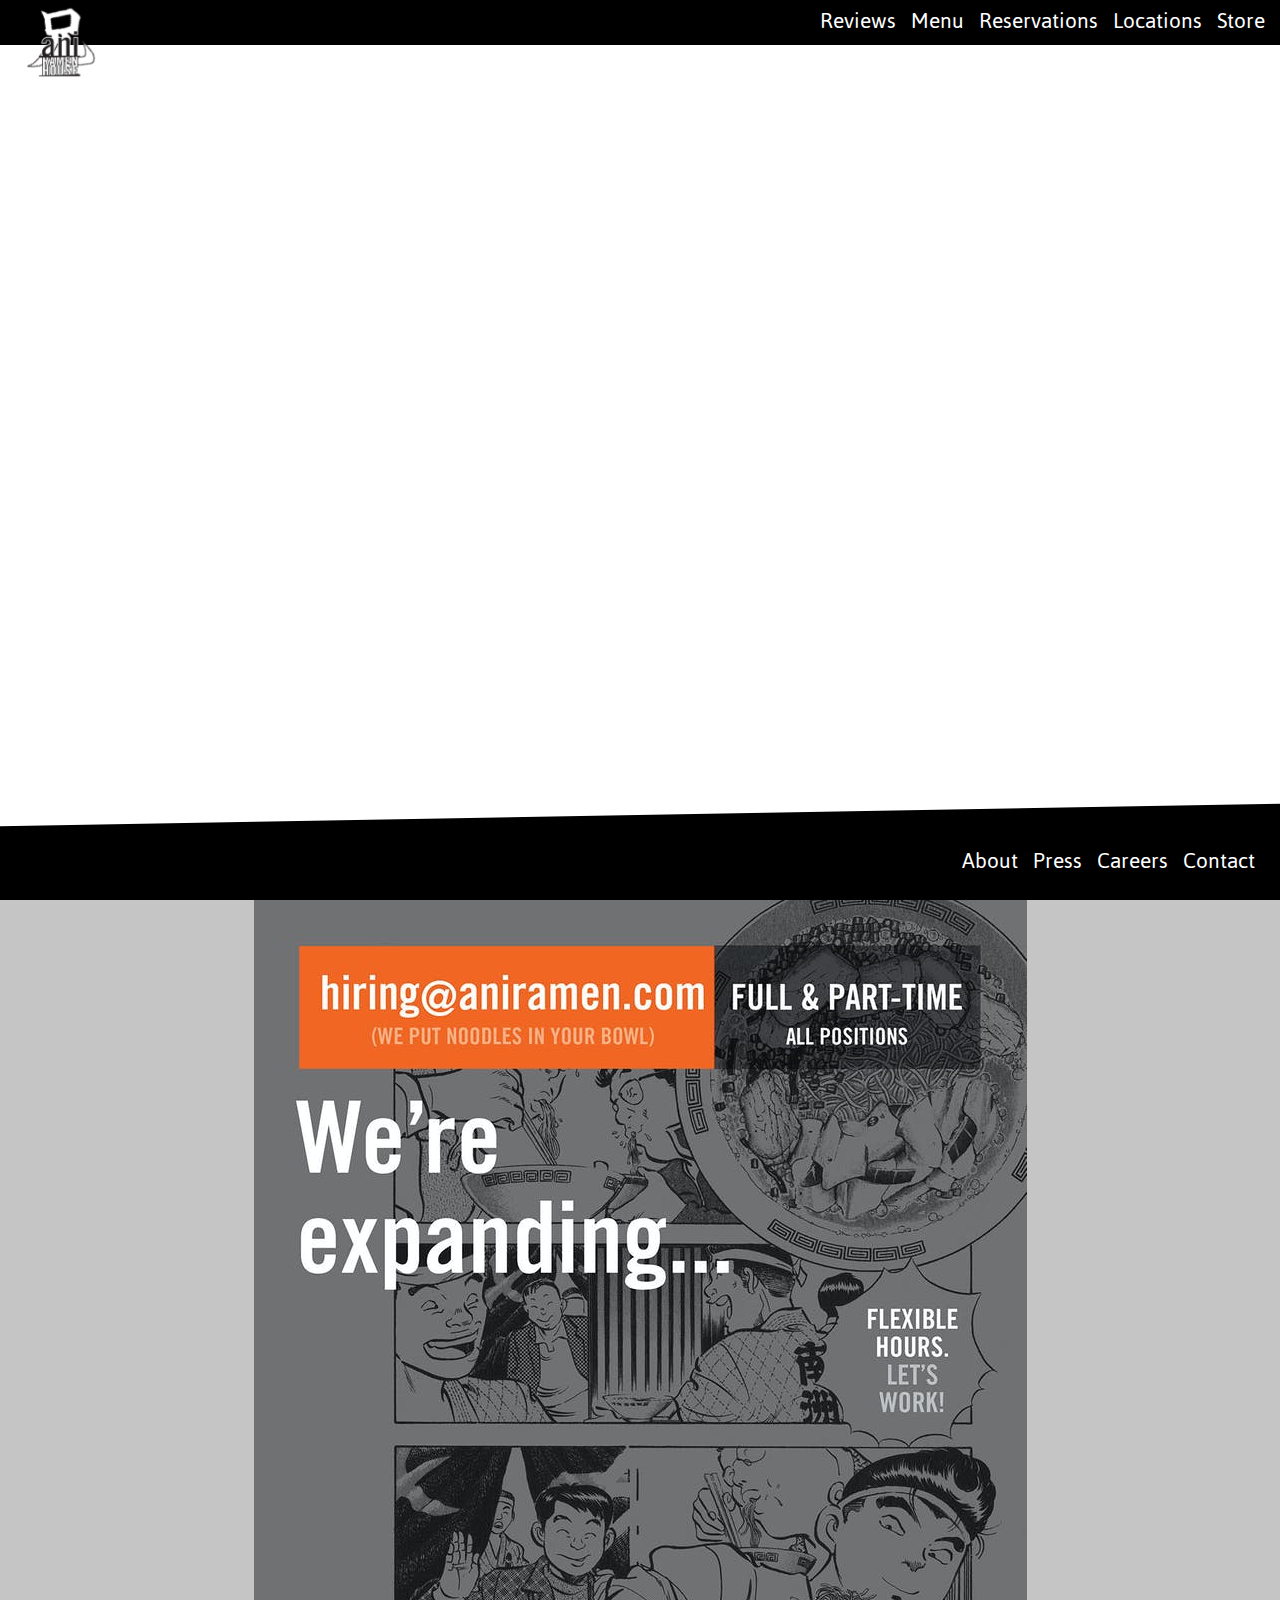
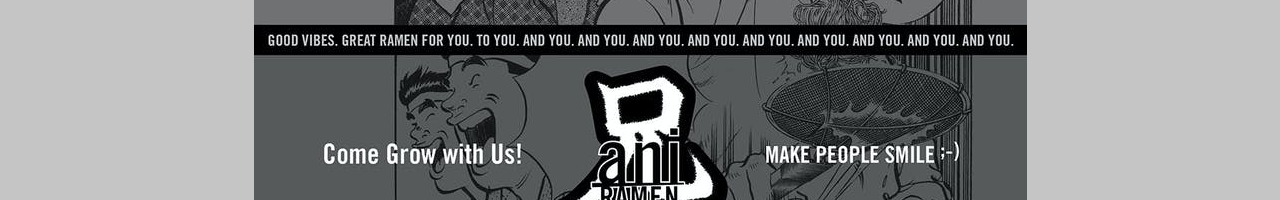
==== index.html @ 9845bce6 "added menu items, and revised nav.  Need to refactor styles and finish menu.  Add ability to add ite" ====
<!DOCTYPE html>
<html lang="en">

<head>
    <meta charset="UTF-8">
    <meta name="viewport" content="width=device-width, initial-scale=1.0">
    <link rel="stylesheet" href="https://cdnjs.cloudflare.com/ajax/libs/font-awesome/5.15.1/css/all.min.css"
        integrity="sha512-+4zCK9k+qNFUR5X+cKL9EIR+ZOhtIloNl9GIKS57V1MyNsYpYcUrUeQc9vNfzsWfV28IaLL3i96P9sdNyeRssA=="
        crossorigin="anonymous" />
    <link rel="stylesheet" href="style.css">
    <title>Sushi House</title>
</head>

<body>
    <nav class="navbar-primary" id="navbar-primary">
        <div class="restaurant-logo">
            <a class="restaurant-logo-btn" href="/">
                <img src="img/ani-logo.png" alt="ani logo">
            </a>
        </div>
        <ul>
            <li><a href="reviews.html">Reviews</a></li>
            <li><a href="menu.html">Menu</a></li>
            <li><a href="#reservations">Reservations</a></li>
            <li><a href="locations.html">Locations</a></li>
            <li><a href="store.html">Store</a></li>
        </ul>
    </nav>


    <div class="content-primary" id="content-primary">
        <button class="prev-button" id="prev-button">
            <i class="fas fa-chevron-left fa-4x"></i>
        </button>
        <button class="next-button" id="next-button">
            <i class="fas fa-chevron-right fa-4x"></i>
        </button>
        <button class="down-button" id="down-button">
            <i class="fas fa-chevron-down fa-4x"></i>
        </button>
    </div>

    <div class="content-secondary" id="content-secondary">
        <div class="restaurant-highlights">
            <!-- ToDo how to create links to instagram posts -->
            <!-- <img src="https://www.instagram.com/p/CJjFCWCjRh0/" alt="1">
            <img src="https://www.instagram.com/p/CJjFCWCjRh0/" alt="2">
            <img src="https://www.instagram.com/p/CJjFCWCjRh0/" alt="3">
            <img src="https://www.instagram.com/p/CJjFCWCjRh0/" alt="4">
            <img src="https://www.instagram.com/p/CJjFCWCjRh0/" alt="5">
            <img src="https://www.instagram.com/p/CJjFCWCjRh0/" alt="6">
            <img src="https://www.instagram.com/p/CJjFCWCjRh0/" alt="7">
            <img src="https://www.instagram.com/p/CJjFCWCjRh0/" alt="8">
            <img src="https://www.instagram.com/p/CJjFCWCjRh0/" alt="9">
            <img src="https://www.instagram.com/p/CJjFCWCjRh0/" alt="10"> -->
        </div>

        <div class="restaurant-projection">
            <img src="img/1_ani_expanding_promo_scl_20203.jpg" alt="expansion">
        </div>

        <div class="nav-plugs">
            <a class="plug-ad-1" id="plug-ad-1">
                <img src="img/logo-mkg.png" alt="mkg">
            </a>
            <a class="plug-ad-2" id="plug-ad-2">
                <img src="img/logo-bou.png" alt="bou">
            </a>
        </div>

    </div>


    <div class="navbar-bottom" id="navbar-bottom">
        <nav class="navbar-social" id="navbar-social">
            <ul>
                <li><a href="#"><i class="fab fa-facebook"></i></a></li>
                <li><a href="#"><i class="fab fa-instagram"></i></a></li>
                <li><a href="#"><i class="fab fa-twitter"></i></a></li>
                <li><a href="#"><i class="fab fa-linkedin"></i></a></li>
                <li><a href="#"><i class="fas fa-envelope"></i></a></li>
            </ul>
        </nav>
        <nav class="navbar-secondary" id="navbar-secondary">
            <ul>
                <li><a href="#about">About</a></li>
                <li><a href="#press">Press</a></li>
                <li><a href="#careers">Careers</a></li>
                <li><a href="#contact">Contact</a></li>
            </ul>
        </nav>
    </div>

    <script src="script.js"></script>
</body>

</html>
---- style.css ----
/* @import url('https://fonts.googleapis.com/css2?family=Jost&display=swap'); */
@import url('https://fonts.googleapis.com/css2?family=Jaldi&family=Jost&display=swap');

* {
	margin: 0;
	padding: 0;
	box-sizing: border-box;

	--color-primary: #fff;
	--color-secondary: #000;
	--size-text-primary: 1.5rem;
	--nav-page-padding: 15px;

	/* --img1: url('https://images.unsplash.com/photo-1579871494447-9811cf80d66c?ixid=MXwxMjA3fDB8MHxwaG90by1wYWdlfHx8fGVufDB8fHw%3D&ixlib=rb-1.2.1&auto=format&fit=crop&w=1500&q=80');
    --img2: url('https://images.unsplash.com/photo-1579584425555-c3ce17fd4351?ixlib=rb-1.2.1&ixid=MXwxMjA3fDB8MHxwaG90by1wYWdlfHx8fGVufDB8fHw%3D&auto=format&fit=crop&w=882&q=80');
    --img3: url('https://images.unsplash.com/photo-1562158147-1b1bf404cba1?ixlib=rb-1.2.1&ixid=MXwxMjA3fDB8MHxwaG90by1wYWdlfHx8fGVufDB8fHw%3D&auto=format&fit=crop&w=934&q=80');
    --img4: url('https://images.unsplash.com/photo-1599569958048-2051d3f9a3e9?ixid=MXwxMjA3fDB8MHxwaG90by1wYWdlfHx8fGVufDB8fHw%3D&ixlib=rb-1.2.1&auto=format&fit=crop&w=934&q=80');
    --img5: url('https://images.unsplash.com/photo-1580827929620-e1a34bc162fd?ixid=MXwxMjA3fDB8MHxwaG90by1wYWdlfHx8fGVufDB8fHw%3D&ixlib=rb-1.2.1&auto=format&fit=crop&w=1275&q=80');
    --img6: url('https://images.unsplash.com/photo-1534971525317-ed179568e7f1?ixid=MXwxMjA3fDB8MHxwaG90by1wYWdlfHx8fGVufDB8fHw%3D&ixlib=rb-1.2.1&auto=format&fit=crop&w=934&q=80'); */
}

.navbar-primary {
	background-color: var(--color-secondary);
	height: 45px;
	position: fixed;
	width: 100%;
	z-index: 10;
}

.navbar-primary ul {
	list-style: none;
	display: flex;
	justify-content: flex-end;
	right: 15vw;
}

.navbar-primary ul li {
	padding-right: var(--nav-page-padding);
}

.navbar-primary ul li a {
	color: #fff;
	text-decoration: none;
	font-family: 'Jaldi', Arial, Helvetica, sans-serif;
	/* text-transform: uppercase; */
	font-size: var(--size-text-primary);
	text-align: center;
	height: 100%;
}

.navbar-primary ul li a:link {
	text-decoration: none;
}

.navbar-primary ul li a:hover {
	border-bottom: 2px solid var(--color-primary);
	padding-bottom: 1px;
}

.navbar-primary ul li a:active {
	font-size: 1.45rem;
}

.navbar-primary ul li a:visited {
	color: var(--color-primary);
}

.navbar-primary ul li a:focus {
	outline: none;
}

.restaurant-logo-btn img {
	height: 70px;
	width: 70px;
	position: absolute;
	top: 15%;
	left: 2%;
}

.content-primary {
	/* height: 100vw;
    width: 100vh;  */
	height: 100vh;
	width: 100vw;
	/* background: red; */
	/* transform: rotate(-90deg) translateX(-100vh); */
	/* transform-origin: top left;  */
	/* overflow-y: scroll; */
	overflow: hidden;
	position: relative;
}

.cards {
	display: flex;
	width: 100%;
	/* flex-direction: row; */
	/* height: 100vh; */
	/* width: 600vw; */
	/* transform: rotate(90deg) translateY(-100vh); */
	/* transform-origin: top left; */
	/* position: relative; */
	/* transition: 0.5s ease-in-out; */
}

.card {
	max-height: 100vh;
	min-width: 100vw;
	object-fit: cover;
	/* position: absolute; */
}

.content-primary button {
	border: none;
}

.content-primary button:hover {
	opacity: 0.9;
}

.content-primary button:active {
	transform: scale(0.9);
	opacity: 0.9;
}

.content-primary button:focus {
	scale: scale(0.9);
	opacity: 0.9;
}

.restaurant-logo-btn img {
	height: 70px;
	width: 70px;
	position: absolute;
	top: 15%;
	left: 2%;
}

.prev-button {
	position: fixed;
	top: calc(50vh - 35px);
	left: 3%;
	/* transform: rotate(90deg); */
	z-index: 10;
	background: transparent;
	color: white;
	opacity: 0.7;
	cursor: pointer;
}

.next-button {
	position: fixed;
	top: calc(50vh - 35px);
	right: 3%;
	opacity: 0.7;
	/* transform: rotate(90deg); */
	z-index: 10;
	background: transparent;
	color: white;
	cursor: pointer;
}

.down-button {
	position: absolute;
	bottom: 10%;
	right: 50%;
	opacity: 0.7;
	/* transform: rotate(90deg); */
	z-index: 10;
	background: transparent;
	color: white;
	cursor: pointer;
}

.content-secondary {
	/* height: 100vw;
    width: 100vh;  */
	height: 100vh;
	width: 100vw;
	/* background: red; */
	/* transform: rotate(-90deg) translateX(-100vh); */
	/* transform-origin: top left;  */
	/* overflow-y: scroll; */
	overflow: hidden;
	position: relative;
	background: #c5c5c5;
}

.restaurant-projection {
	display: flex;
	justify-content: center;
}

.nav-plugs {
	background: #e3e3e3;
	height: 50px;
}

.nav-plugs a img {
	height: 40px;
	width: 40px;
}

/* Bottom Nav */
.navbar-bottom {
	background-color: var(--color-secondary);
	height: 70px;
	position: fixed;
	width: 100%;
	bottom: 0px;
	display: flex;
	justify-content: space-between;
	z-index: 10;
}

/* Slanted navbar option 1 */
.navbar-bottom:after {
	position: absolute;
	content: '';
	width: 100%;
	height: 35px;
	left: 0;
	top: -15px;
	background: black;
	transform: skewY(-1deg);
	z-index: -1;
}

.navbar-bottom .navbar-social {
	padding-left: 30px;
}

.navbar-bottom .navbar-social ul {
	list-style: none;
	display: flex;
	left: 10vw;
}

.navbar-bottom .navbar-secondary ul {
	list-style: none;
	display: flex;
	justify-content: flex-end;
	padding-right: 10px;
}

.navbar-bottom ul li {
	padding-top: 10px;
	padding-right: var(--nav-page-padding);
}

.navbar-bottom ul li a {
	color: #fff;
	text-decoration: none;
	font-family: 'Jaldi', Arial, Helvetica, sans-serif;
	/* text-transform: uppercase; */
	font-size: var(--size-text-primary);
	text-align: center;
	height: 100%;
}

.navbar-bottom ul li a:link {
	text-decoration: none;
}

.navbar-bottom ul li a:hover {
	border-bottom: 2px solid var(--color-primary);
	padding-bottom: 1px;
}

.navbar-bottom ul li a:active {
	font-size: 1.45rem;
}

.navbar-bottom ul li a:visited {
	color: var(--color-primary);
}

.navbar-bottom ul li a:focus {
	outline: none;
}
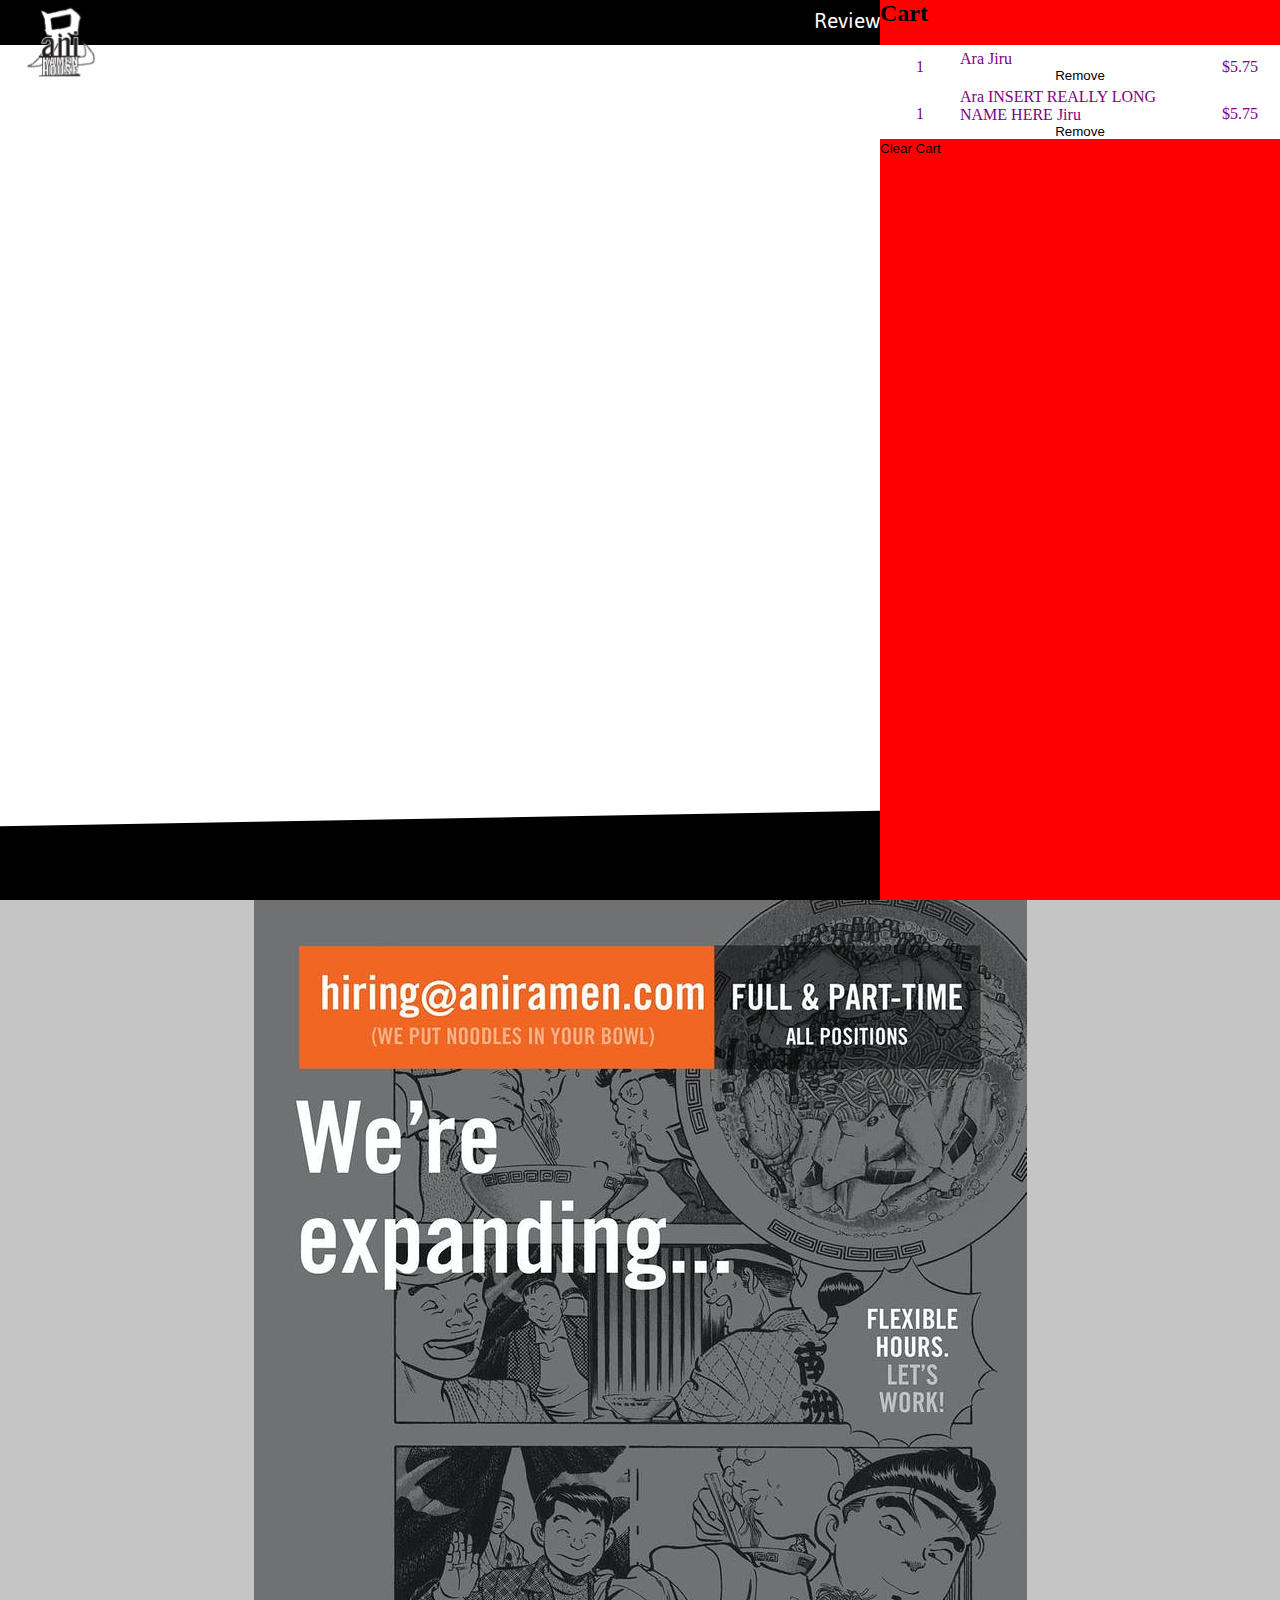
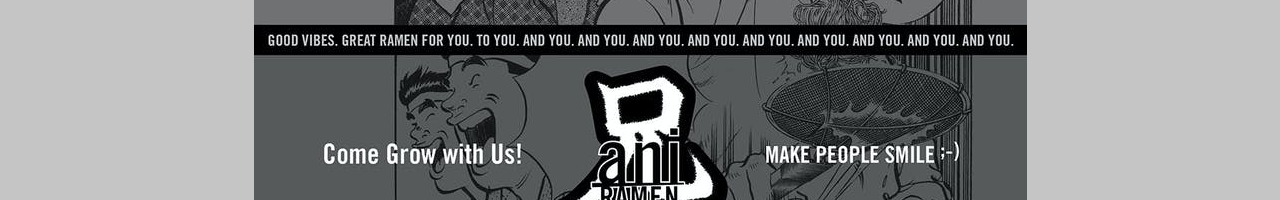
==== commit b5b57e69: "refactored styles, created Orders nav, addtoCart" ====
--- a/index.html
+++ b/index.html
@@ -23,7 +23,7 @@
             <li><a href="menu.html">Menu</a></li>
             <li><a href="#reservations">Reservations</a></li>
             <li><a href="locations.html">Locations</a></li>
-            <li><a href="store.html">Store</a></li>
+            <li><a href="#order">Order</a></li>
         </ul>
     </nav>
 
@@ -70,6 +70,53 @@
 
     </div>
 
+    <!-- Cart -->
+    <div class="cart-container">
+        <h2>Cart</h2>
+        <button class="close-btn">
+            <i class="far fa-times-circle"></i>
+        </button>
+        <div class="cart-content">
+            <!-- Cart Item -->
+            <article class="item-container">
+                <!-- TODO do i need all these item classes? -->
+                <div class="item-quantity">
+                    <button class="increment-item-btn">
+                        <i class="fas fa-chevron-up"></i>
+                    </button>
+                    <p>1</p>
+                    <button class="decrement-item-btn">
+                        <i class="fas fa-chevron-down"></i>
+                    </button>
+                </div>
+                <div class="item-description">
+                    <p class="item-name">Ara Jiru</p>
+                    <button class="remove-item-btn">Remove</button>
+                </div>
+                <div class="item-price">
+                    <p>$5.75</p>
+                </div>
+            </article>
+            <article class="item-container">
+                <!-- TODO do i need all these item classes? -->
+                <div class="item-quantity">
+                    <i class="fas fa-chevron-up"></i>
+                    <p>1</p>
+                    <i class="fas fa-chevron-down"></i>
+                </div>
+                <div class="item-description">
+                    <p class="item-name">Ara INSERT REALLY LONG NAME HERE Jiru</p>
+                    <button class="remove-item-btn">Remove</button>
+                </div>
+                <div class="item-price">
+                    <p>$5.75</p>
+                </div>
+            </article>
+            <!-- End of Cart Item -->
+        </div>
+        <button class="clear-all-btn">Clear Cart</button>
+    </div>
+
 
     <div class="navbar-bottom" id="navbar-bottom">
         <nav class="navbar-social" id="navbar-social">
--- a/style.css
+++ b/style.css
@@ -8,15 +8,9 @@
 
 	--color-primary: #fff;
 	--color-secondary: #000;
+	--background-color-secondary: #d2d2d2;
 	--size-text-primary: 1.5rem;
 	--nav-page-padding: 15px;
-
-	/* --img1: url('https://images.unsplash.com/photo-1579871494447-9811cf80d66c?ixid=MXwxMjA3fDB8MHxwaG90by1wYWdlfHx8fGVufDB8fHw%3D&ixlib=rb-1.2.1&auto=format&fit=crop&w=1500&q=80');
-    --img2: url('https://images.unsplash.com/photo-1579584425555-c3ce17fd4351?ixlib=rb-1.2.1&ixid=MXwxMjA3fDB8MHxwaG90by1wYWdlfHx8fGVufDB8fHw%3D&auto=format&fit=crop&w=882&q=80');
-    --img3: url('https://images.unsplash.com/photo-1562158147-1b1bf404cba1?ixlib=rb-1.2.1&ixid=MXwxMjA3fDB8MHxwaG90by1wYWdlfHx8fGVufDB8fHw%3D&auto=format&fit=crop&w=934&q=80');
-    --img4: url('https://images.unsplash.com/photo-1599569958048-2051d3f9a3e9?ixid=MXwxMjA3fDB8MHxwaG90by1wYWdlfHx8fGVufDB8fHw%3D&ixlib=rb-1.2.1&auto=format&fit=crop&w=934&q=80');
-    --img5: url('https://images.unsplash.com/photo-1580827929620-e1a34bc162fd?ixid=MXwxMjA3fDB8MHxwaG90by1wYWdlfHx8fGVufDB8fHw%3D&ixlib=rb-1.2.1&auto=format&fit=crop&w=1275&q=80');
-    --img6: url('https://images.unsplash.com/photo-1534971525317-ed179568e7f1?ixid=MXwxMjA3fDB8MHxwaG90by1wYWdlfHx8fGVufDB8fHw%3D&ixlib=rb-1.2.1&auto=format&fit=crop&w=934&q=80'); */
 }
 
 .navbar-primary {
@@ -39,7 +33,7 @@
 }
 
 .navbar-primary ul li a {
-	color: #fff;
+	color: var(--color-primary);
 	text-decoration: none;
 	font-family: 'Jaldi', Arial, Helvetica, sans-serif;
 	/* text-transform: uppercase; */
@@ -106,7 +100,6 @@
 	max-height: 100vh;
 	min-width: 100vw;
 	object-fit: cover;
-	/* position: absolute; */
 }
 
 .content-primary button {
@@ -142,7 +135,7 @@
 	/* transform: rotate(90deg); */
 	z-index: 10;
 	background: transparent;
-	color: white;
+	color: var(--color-primary);
 	opacity: 0.7;
 	cursor: pointer;
 }
@@ -155,19 +148,19 @@
 	/* transform: rotate(90deg); */
 	z-index: 10;
 	background: transparent;
-	color: white;
+	color: var(--color-primary);
 	cursor: pointer;
 }
 
 .down-button {
 	position: absolute;
-	bottom: 10%;
+	bottom: 15%;
 	right: 50%;
 	opacity: 0.7;
 	/* transform: rotate(90deg); */
 	z-index: 10;
 	background: transparent;
-	color: white;
+	color: var(--color-primary);
 	cursor: pointer;
 }
 
@@ -220,7 +213,7 @@
 	height: 35px;
 	left: 0;
 	top: -15px;
-	background: black;
+	background: var(--color-secondary);
 	transform: skewY(-1deg);
 	z-index: -1;
 }
@@ -248,7 +241,7 @@
 }
 
 .navbar-bottom ul li a {
-	color: #fff;
+	color: var(--color-primary);
 	text-decoration: none;
 	font-family: 'Jaldi', Arial, Helvetica, sans-serif;
 	/* text-transform: uppercase; */
@@ -277,3 +270,67 @@
 .navbar-bottom ul li a:focus {
 	outline: none;
 }
+
+/* Cart */
+.cart-container {
+	position: absolute;
+	top: 0;
+	right: 0%;
+	min-width: 400px;
+	max-width: 400px;
+	height: 100vh;
+	background: red;
+	/* transform: translateX(-400px); */
+	display: block;
+	z-index: 15;
+}
+
+.cart-container .close-btn {
+	background: transparent;
+	border: none;
+}
+
+.cart-container .close-btn:hover {
+	color: white;
+	cursor: pointer;
+}
+
+.cart-content {
+	display: block;
+	background: white;
+	color: purple;
+	z-index: 15;
+}
+
+.item-container {
+	display: grid;
+	grid-template-columns: 1fr 3fr 1fr;
+	padding: 5px 0px 0px 0px;
+}
+
+.item-quantity,
+.item-price {
+	display: flex;
+	flex-direction: column;
+	justify-content: center;
+	align-items: center;
+}
+
+.item-description {
+	display: flex;
+	flex-direction: column;
+}
+
+/* .item-price {
+	text-align: right;
+} */
+
+/* Create an overlay for the main content when the cart is active */
+button {
+	background: transparent;
+	border: none;
+}
+
+button:hover {
+	cursor: pointer;
+}
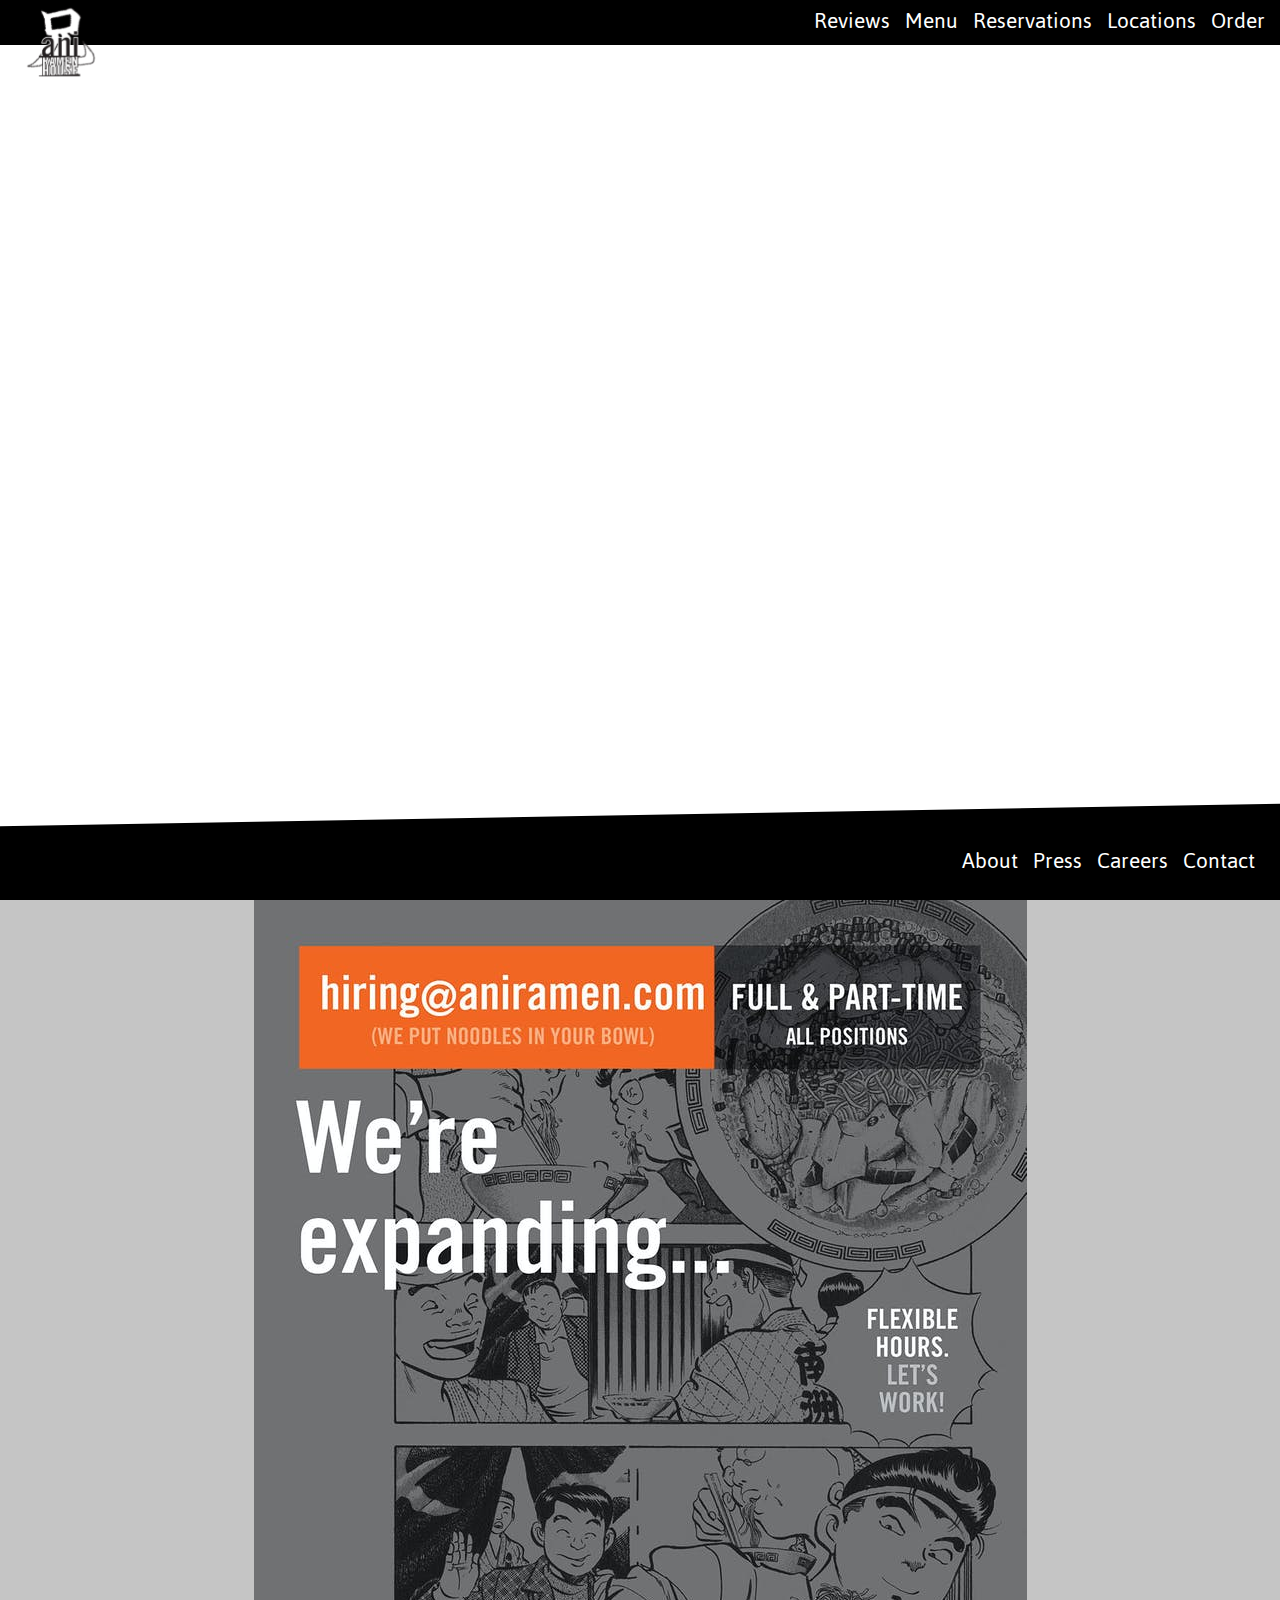
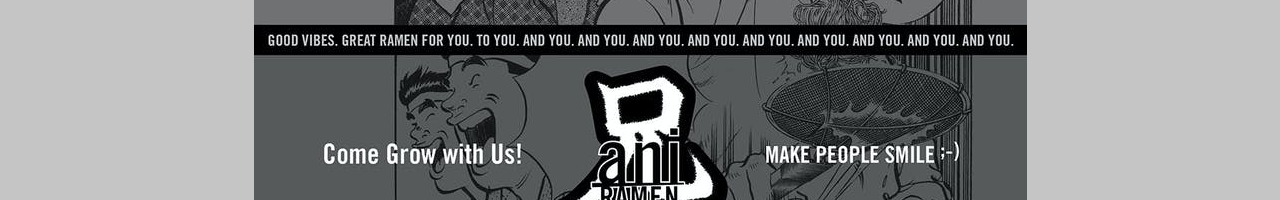
==== commit 5dc424ea: "overlay and navbar base styling setup. work with UI, Cart, and Storage" ====
--- a/index.html
+++ b/index.html
@@ -71,50 +71,57 @@
     </div>
 
     <!-- Cart -->
-    <div class="cart-container">
-        <h2>Cart</h2>
-        <button class="close-btn">
-            <i class="far fa-times-circle"></i>
-        </button>
-        <div class="cart-content">
-            <!-- Cart Item -->
-            <article class="item-container">
-                <!-- TODO do i need all these item classes? -->
-                <div class="item-quantity">
-                    <button class="increment-item-btn">
-                        <i class="fas fa-chevron-up"></i>
-                    </button>
-                    <p>1</p>
-                    <button class="decrement-item-btn">
-                        <i class="fas fa-chevron-down"></i>
-                    </button>
-                </div>
-                <div class="item-description">
-                    <p class="item-name">Ara Jiru</p>
-                    <button class="remove-item-btn">Remove</button>
-                </div>
-                <div class="item-price">
-                    <p>$5.75</p>
-                </div>
-            </article>
-            <article class="item-container">
-                <!-- TODO do i need all these item classes? -->
-                <div class="item-quantity">
-                    <i class="fas fa-chevron-up"></i>
-                    <p>1</p>
-                    <i class="fas fa-chevron-down"></i>
-                </div>
-                <div class="item-description">
-                    <p class="item-name">Ara INSERT REALLY LONG NAME HERE Jiru</p>
-                    <button class="remove-item-btn">Remove</button>
-                </div>
-                <div class="item-price">
-                    <p>$5.75</p>
-                </div>
-            </article>
-            <!-- End of Cart Item -->
+    <div class="cart-overlay">
+        <div class="cart">
+            <h2>Cart</h2>
+            <button class="close-btn">
+                <i class="far fa-window-close fa-2x"></i>
+            </button>
+            <div class="cart-content">
+                <!-- Cart Item -->
+                <article class="item-container">
+                    <!-- TODO do i need all these item classes? -->
+                    <div class="item-quantity">
+                        <button class="increment-item-btn">
+                            <i class="fas fa-chevron-up"></i>
+                        </button>
+                        <p>1</p>
+                        <button class="decrement-item-btn">
+                            <i class="fas fa-chevron-down"></i>
+                        </button>
+                    </div>
+                    <div class="item-description">
+                        <p class="item-name">Ara Jiru</p>
+                        <button class="remove-item-btn">Remove From Cart</button>
+                    </div>
+                    <div class="item-price">
+                        <p>$5.75</p>
+                    </div>
+                </article>
+                <article class="item-container">
+                    <!-- TODO do i need all these item classes? -->
+                    <div class="item-quantity">
+                        <button class="increment-item-btn">
+                            <i class="fas fa-chevron-up"></i>
+                        </button>
+                        <p>1</p>
+                        <button class="decrement-item-btn">
+                            <i class="fas fa-chevron-down"></i>
+                        </button>
+                    </div>
+                    <div class="item-description">
+                        <p class="item-name">Amaterasu Jiru</p>
+                        <button class="remove-item-btn">Remove From Cart</button>
+                    </div>
+                    <div class="item-price">
+                        <p>$5.75</p>
+                    </div>
+                </article>
+                <!-- End of Cart Item -->
+            </div>
+            <button class="clear-all-btn">Clear Cart</button>
         </div>
-        <button class="clear-all-btn">Clear Cart</button>
+        <!-- End of Cart -->
     </div>
 
 
--- a/style.css
+++ b/style.css
@@ -8,9 +8,24 @@
 
 	--color-primary: #fff;
 	--color-secondary: #000;
+	--cart-color-foreground: #404040;
+	/* --cart-color-background: #707070; */
+	--cart-color-background: #fff;
+	--cart-hover-color: #707070;
 	--background-color-secondary: #d2d2d2;
+	--clearCartColor: #f04e29;
+	--removeItemColor: #ec9292;
 	--size-text-primary: 1.5rem;
 	--nav-page-padding: 15px;
+}
+
+button {
+	background: transparent;
+	border: none;
+}
+
+button:hover {
+	cursor: pointer;
 }
 
 .navbar-primary {
@@ -272,65 +287,133 @@
 }
 
 /* Cart */
-.cart-container {
+.cart-overlay {
+	position: fixed;
+	top: 0;
+	right: 0;
+	background: transparent;
+	transition: ease-in;
+	background: var(--removeItemColor);
+	width: 100%;
+	height: 100%;
+	z-index: 11;
+	visibility: hidden;
+}
+
+.cart {
 	position: absolute;
 	top: 0;
 	right: 0%;
 	min-width: 400px;
 	max-width: 400px;
+	max-height: 100%;
 	height: 100vh;
-	background: red;
+	background: var(--cart-color-background);
 	/* transform: translateX(-400px); */
-	display: block;
-	z-index: 15;
-}
-
-.cart-container .close-btn {
+	display: flex;
+	flex-direction: column;
+	align-items: center;
+	/* z-index: 15; */
+	font-family: 'Jaldi', Arial, Helvetica, sans-serif;
+	border: 3px solid black;
+	/* visibility: hidden; */
+}
+
+.cart h2 {
+	margin: 5px 0;
+	font-size: 1.9rem;
+	color: var(--cart-color-foreground);
+	border-bottom: 1px solid var(--cart-color-foreground);
+	width: 92%;
+	text-align: center;
+}
+
+.cart .close-btn {
 	background: transparent;
 	border: none;
-}
-
-.cart-container .close-btn:hover {
-	color: white;
+	position: absolute;
+	color: var(--cart-color-foreground);
+	top: 15px;
+	right: 15px;
+}
+
+.cart .close-btn:hover {
+	color: var(--cart-hover-color);
 	cursor: pointer;
 }
 
 .cart-content {
 	display: block;
-	background: white;
-	color: purple;
+	color: var(--cart-color-foreground);
 	z-index: 15;
 }
 
 .item-container {
 	display: grid;
-	grid-template-columns: 1fr 3fr 1fr;
-	padding: 5px 0px 0px 0px;
+	grid-template-columns: 1fr 5fr 1fr;
+	/* height: 80px; */
 }
 
 .item-quantity,
+.item-description,
 .item-price {
 	display: flex;
 	flex-direction: column;
 	justify-content: center;
 	align-items: center;
-}
-
+	padding: 7px 0;
+	font-size: 1.3rem;
+	/* border: 1px solid purple; */
+}
+
+/* KT: Not a fan of this */
 .item-description {
-	display: flex;
-	flex-direction: column;
-}
-
-/* .item-price {
-	text-align: right;
-} */
+	min-width: 240px;
+	max-width: 270px;
+}
+
+.increment-item-btn,
+.decrement-item-btn {
+	color: var(--cart-color-foreground);
+}
+
+.increment-item-btn:hover,
+.decrement-item-btn:hover {
+	color: var(--cart-hover-color);
+}
+
+.remove-item-btn {
+	background: var(--removeItemColor);
+	font-size: 0.9rem;
+	height: 24px;
+	width: 150px;
+	border: 1.3px solid var(--clearCartColor);
+	border-radius: 3px;
+	padding: 0px 5px;
+}
+
+.remove-item-btn:hover {
+	border-color: var(--color-primary);
+}
 
 /* Create an overlay for the main content when the cart is active */
-button {
-	background: transparent;
-	border: none;
-}
-
-button:hover {
-	cursor: pointer;
-}
+.active {
+	background: purple;
+	z-index: 20;
+}
+
+.clear-all-btn {
+	height: 35px;
+	width: 40%;
+	background: var(--clearCartColor);
+	border: 1.3px solid var(--clearCartColor);
+	border-radius: 5px;
+	margin-top: 20px;
+	font-size: 1.1rem;
+	color: var(--color-primary);
+	border: 1px solid var(--cart-color-foreground);
+}
+
+.clear-all-btn:hover {
+	border-color: var(--color-primary);
+}
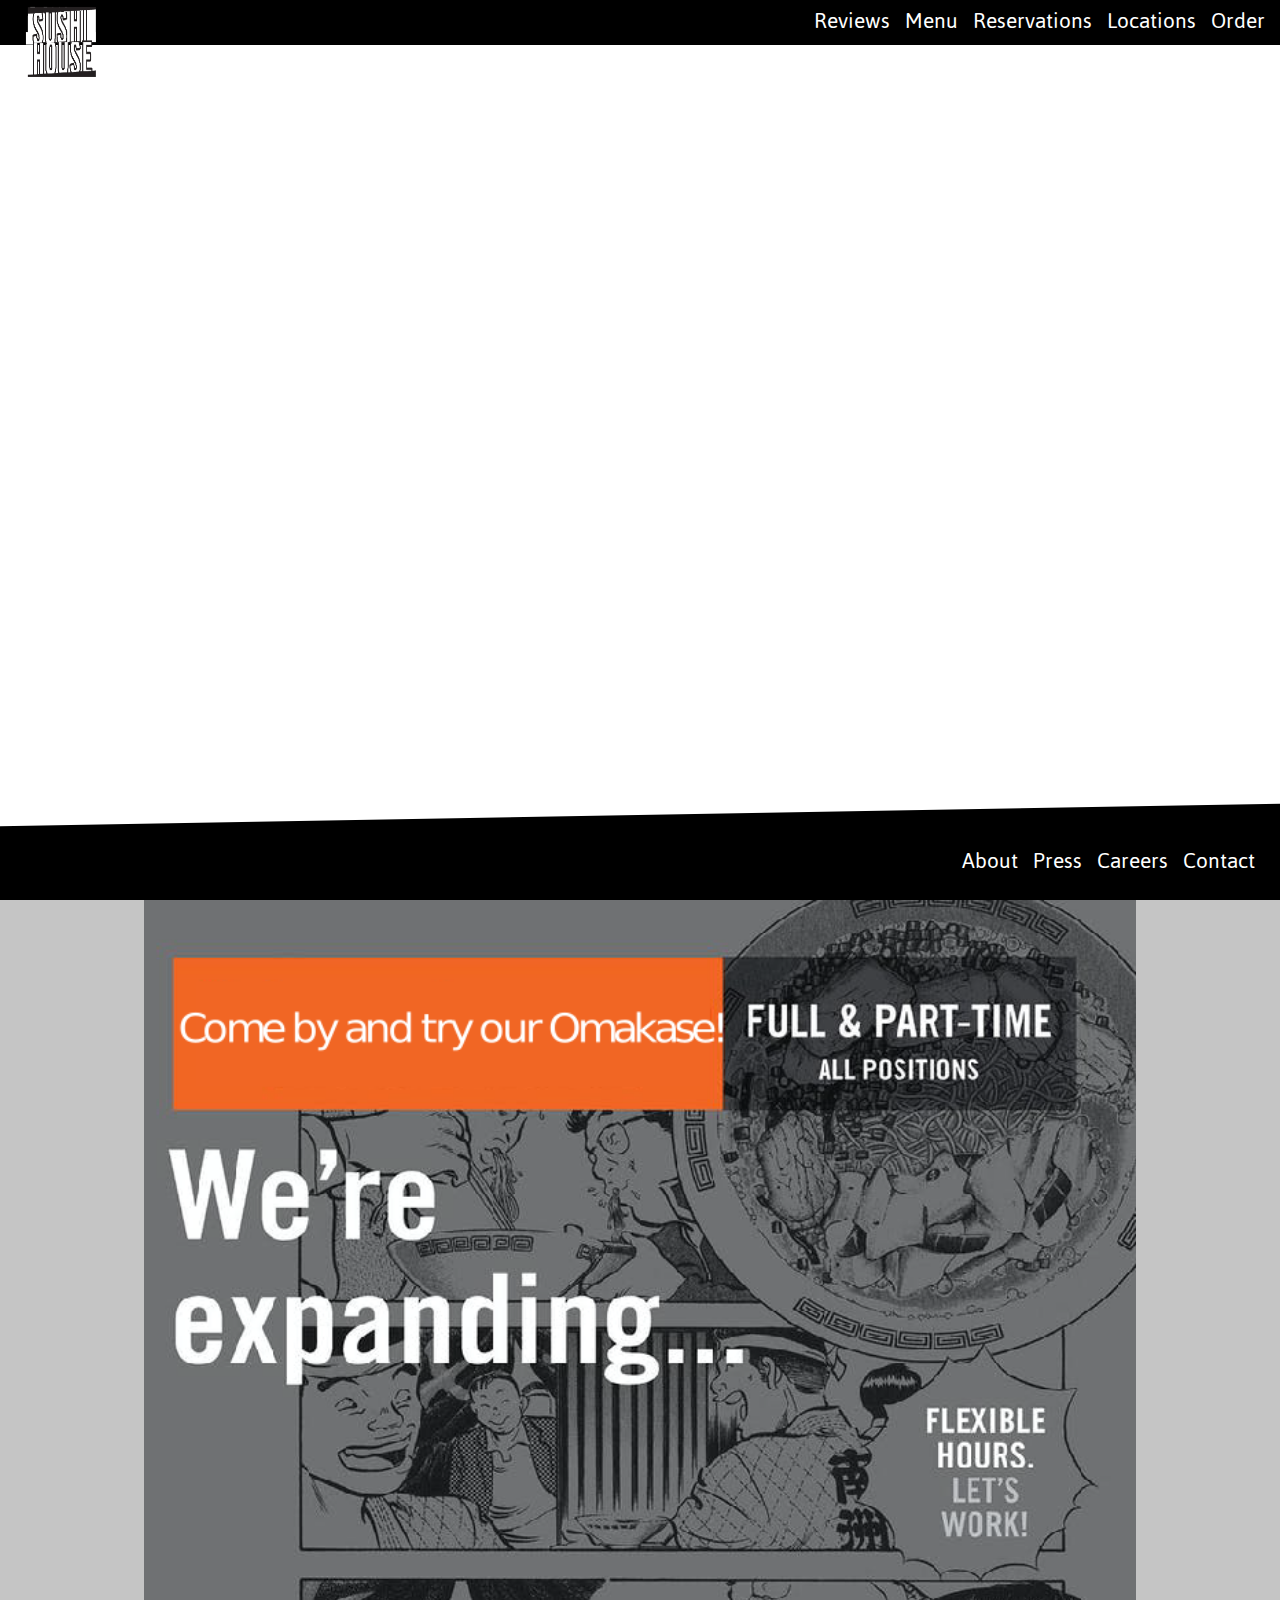
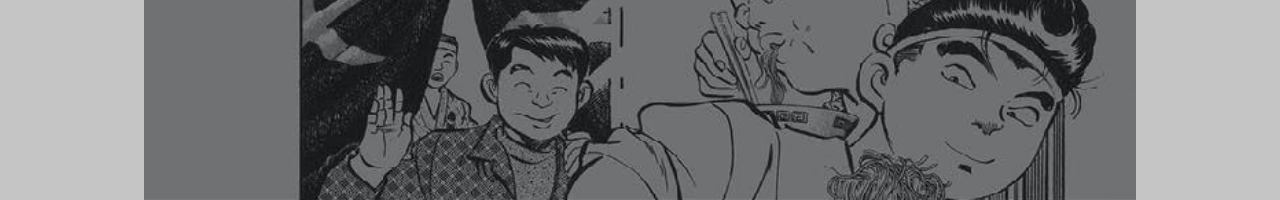
==== commit b78eca5d: "fixed logos, must add disclaimer and references to other restaurants.  fix cycling of images" ====
--- a/index.html
+++ b/index.html
@@ -15,7 +15,7 @@
     <nav class="navbar-primary" id="navbar-primary">
         <div class="restaurant-logo">
             <a class="restaurant-logo-btn" href="/">
-                <img src="img/ani-logo.png" alt="ani logo">
+                <img src="img/SushiHouse-logo.png" alt="sushi house logo">
             </a>
         </div>
         <ul>
@@ -56,7 +56,6 @@
         </div>
 
         <div class="restaurant-projection">
-            <img src="img/1_ani_expanding_promo_scl_20203.jpg" alt="expansion">
         </div>
 
         <div class="nav-plugs">
@@ -71,59 +70,21 @@
     </div>
 
     <!-- Cart -->
-    <div class="cart-overlay">
-        <div class="cart">
-            <h2>Cart</h2>
-            <button class="close-btn">
-                <i class="far fa-window-close fa-2x"></i>
-            </button>
-            <div class="cart-content">
-                <!-- Cart Item -->
-                <article class="item-container">
-                    <!-- TODO do i need all these item classes? -->
-                    <div class="item-quantity">
-                        <button class="increment-item-btn">
-                            <i class="fas fa-chevron-up"></i>
-                        </button>
-                        <p>1</p>
-                        <button class="decrement-item-btn">
-                            <i class="fas fa-chevron-down"></i>
-                        </button>
-                    </div>
-                    <div class="item-description">
-                        <p class="item-name">Ara Jiru</p>
-                        <button class="remove-item-btn">Remove From Cart</button>
-                    </div>
-                    <div class="item-price">
-                        <p>$5.75</p>
-                    </div>
-                </article>
-                <article class="item-container">
-                    <!-- TODO do i need all these item classes? -->
-                    <div class="item-quantity">
-                        <button class="increment-item-btn">
-                            <i class="fas fa-chevron-up"></i>
-                        </button>
-                        <p>1</p>
-                        <button class="decrement-item-btn">
-                            <i class="fas fa-chevron-down"></i>
-                        </button>
-                    </div>
-                    <div class="item-description">
-                        <p class="item-name">Amaterasu Jiru</p>
-                        <button class="remove-item-btn">Remove From Cart</button>
-                    </div>
-                    <div class="item-price">
-                        <p>$5.75</p>
-                    </div>
-                </article>
-                <!-- End of Cart Item -->
-            </div>
-            <button class="clear-all-btn">Clear Cart</button>
+    <div class="cart">
+        <div class="cart-overlay">
         </div>
-        <!-- End of Cart -->
+        <h2>Cart</h2>
+        <button class="close-btn">
+            <i class="far fa-window-close fa-2x"></i>
+        </button>
+        <div class="cart-content">
+        </div>
+        <div class="total-price-container">
+            <h3>Cart Total: <span class="total-amount">$0.00</span></h3>
+        </div>
+        <button class="clear-cart-btn">Clear Cart</button>
     </div>
-
+    <!-- End of Cart -->
 
     <div class="navbar-bottom" id="navbar-bottom">
         <nav class="navbar-social" id="navbar-social">
--- a/style.css
+++ b/style.css
@@ -1,4 +1,4 @@
-/* @import url('https://fonts.googleapis.com/css2?family=Jost&display=swap'); */
+@import url('https://fonts.googleapis.com/css2?family=Jost&display=swap');
 @import url('https://fonts.googleapis.com/css2?family=Jaldi&family=Jost&display=swap');
 
 * {
@@ -10,13 +10,14 @@
 	--color-secondary: #000;
 	--cart-color-foreground: #404040;
 	/* --cart-color-background: #707070; */
-	--cart-color-background: #fff;
+	--cart-color-background: #f7e7d9;
 	--cart-hover-color: #707070;
 	--background-color-secondary: #d2d2d2;
 	--clearCartColor: #f04e29;
 	--removeItemColor: #ec9292;
 	--size-text-primary: 1.5rem;
 	--nav-page-padding: 15px;
+	--mainTransition: all 0.3s linear;
 }
 
 button {
@@ -26,6 +27,10 @@
 
 button:hover {
 	cursor: pointer;
+}
+
+button:active {
+	outline: none;
 }
 
 .navbar-primary {
@@ -55,6 +60,7 @@
 	font-size: var(--size-text-primary);
 	text-align: center;
 	height: 100%;
+	position: relative;
 }
 
 .navbar-primary ul li a:link {
@@ -78,9 +84,26 @@
 	outline: none;
 }
 
+.total-items-qty {
+	color: #fff;
+	background: var(--clearCartColor);
+	position: absolute;
+	border-radius: 50%;
+	top: 3px;
+	right: -13px;
+	font-weight: 300;
+	font-family: 'Jost', Arial, Helvetica, sans-serif;
+	font-size: 0.8rem;
+	letter-spacing: -1.5px;
+	height: 15px;
+	width: 15px;
+	display: flex;
+	align-items: center;
+	justify-content: center;
+	visibility: hidden;
+}
+
 .restaurant-logo-btn img {
-	height: 70px;
-	width: 70px;
 	position: absolute;
 	top: 15%;
 	left: 2%;
@@ -108,7 +131,7 @@
 	/* transform: rotate(90deg) translateY(-100vh); */
 	/* transform-origin: top left; */
 	/* position: relative; */
-	/* transition: 0.5s ease-in-out; */
+	/* transition: 0.4s ease-in-out; */
 }
 
 .card {
@@ -153,6 +176,7 @@
 	color: var(--color-primary);
 	opacity: 0.7;
 	cursor: pointer;
+	animation: fadeIn 3s;
 }
 
 .next-button {
@@ -165,10 +189,11 @@
 	background: transparent;
 	color: var(--color-primary);
 	cursor: pointer;
+	animation: fadeIn 3s;
 }
 
 .down-button {
-	position: absolute;
+	position: fixed;
 	bottom: 15%;
 	right: 50%;
 	opacity: 0.7;
@@ -177,6 +202,7 @@
 	background: transparent;
 	color: var(--color-primary);
 	cursor: pointer;
+	animation: fadeIn 3s;
 }
 
 .content-secondary {
@@ -196,6 +222,11 @@
 .restaurant-projection {
 	display: flex;
 	justify-content: center;
+	background: url(img/SushiHouseExpandingPromo.png);
+	background-size: contain;
+	background-repeat: no-repeat;
+	background-position: center center;
+	height: 100vh;
 }
 
 .nav-plugs {
@@ -290,14 +321,16 @@
 .cart-overlay {
 	position: fixed;
 	top: 0;
-	right: 0;
-	background: transparent;
-	transition: ease-in;
+	left: 0;
+	background: transparent;
 	background: var(--removeItemColor);
-	width: 100%;
-	height: 100%;
-	z-index: 11;
-	visibility: hidden;
+	opacity: 70%;
+	width: 100vw;
+	height: 100vh;
+	z-index: -1;
+	transform: translateX(-3600px);
+	transition-property: transform;
+	transition-duration: 1s;
 }
 
 .cart {
@@ -309,18 +342,21 @@
 	max-height: 100%;
 	height: 100vh;
 	background: var(--cart-color-background);
-	/* transform: translateX(-400px); */
+	opacity: 1;
+	transform: translateX(400px);
 	display: flex;
 	flex-direction: column;
 	align-items: center;
-	/* z-index: 15; */
+	z-index: -1;
 	font-family: 'Jaldi', Arial, Helvetica, sans-serif;
 	border: 3px solid black;
-	/* visibility: hidden; */
+	transition-property: transform;
+	transition-duration: 1s;
 }
 
 .cart h2 {
-	margin: 5px 0;
+	margin: 15px 0;
+	padding-bottom: 5px;
 	font-size: 1.9rem;
 	color: var(--cart-color-foreground);
 	border-bottom: 1px solid var(--cart-color-foreground);
@@ -356,13 +392,14 @@
 
 .item-quantity,
 .item-description,
+.item-description p,
 .item-price {
 	display: flex;
 	flex-direction: column;
 	justify-content: center;
 	align-items: center;
-	padding: 7px 0;
-	font-size: 1.3rem;
+	padding: 7px 15px 7px 15px;
+	font-size: 1rem;
 	/* border: 1px solid purple; */
 }
 
@@ -379,7 +416,7 @@
 
 .increment-item-btn:hover,
 .decrement-item-btn:hover {
-	color: var(--cart-hover-color);
+	color: var(--clearCartColor);
 }
 
 .remove-item-btn {
@@ -396,24 +433,40 @@
 	border-color: var(--color-primary);
 }
 
-/* Create an overlay for the main content when the cart is active */
-.active {
-	background: purple;
-	z-index: 20;
-}
-
-.clear-all-btn {
+.clear-cart-btn {
 	height: 35px;
 	width: 40%;
 	background: var(--clearCartColor);
 	border: 1.3px solid var(--clearCartColor);
 	border-radius: 5px;
-	margin-top: 20px;
+	margin-top: 15px;
 	font-size: 1.1rem;
 	color: var(--color-primary);
 	border: 1px solid var(--cart-color-foreground);
 }
 
-.clear-all-btn:hover {
+.clear-cart-btn:hover {
 	border-color: var(--color-primary);
 }
+
+.total-price-container {
+	margin-top: 15px;
+}
+
+@keyframes fadeIn {
+	from {
+		opacity: 0;
+	}
+	to {
+		opacity: 0.7;
+	}
+}
+/* 
+@keyframes slideFromRight {
+	from {
+		opacity: 0;
+	}
+	to {
+		opacity: 1;
+	}
+} */
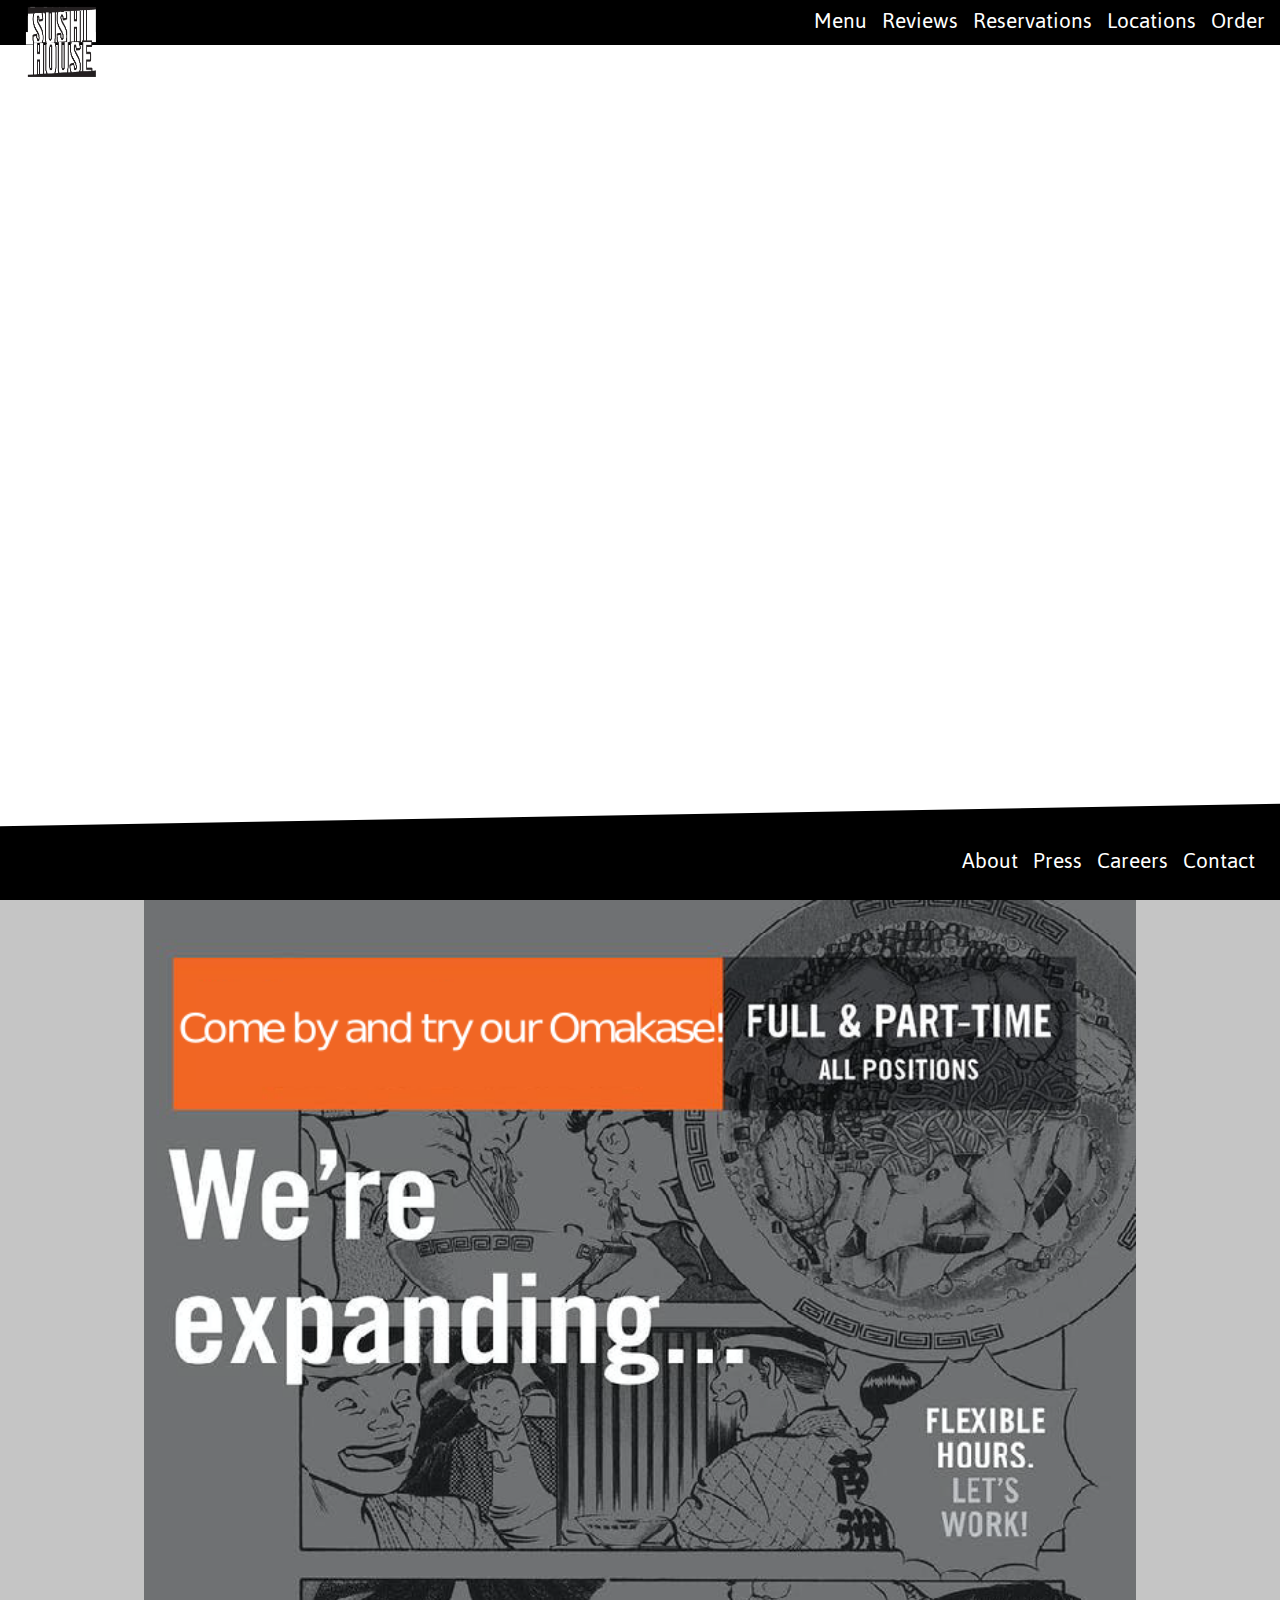
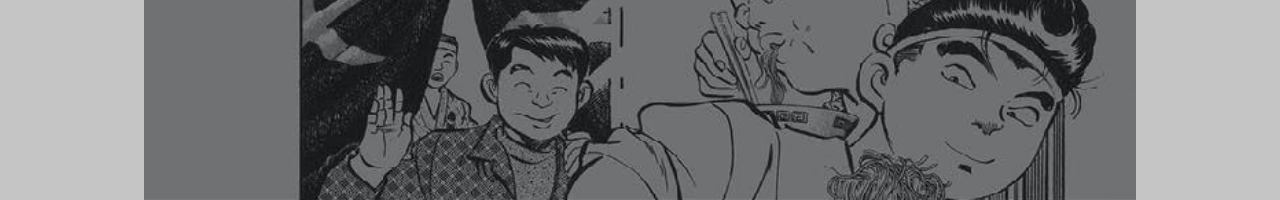
==== commit 2abddf3e: "test commit, Zomato API Key needs to be regenerated" ====
--- a/index.html
+++ b/index.html
@@ -19,8 +19,8 @@
             </a>
         </div>
         <ul>
+            <li><a href="menu.html">Menu</a></li>
             <li><a href="reviews.html">Reviews</a></li>
-            <li><a href="menu.html">Menu</a></li>
             <li><a href="#reservations">Reservations</a></li>
             <li><a href="locations.html">Locations</a></li>
             <li><a href="#order">Order</a></li>
